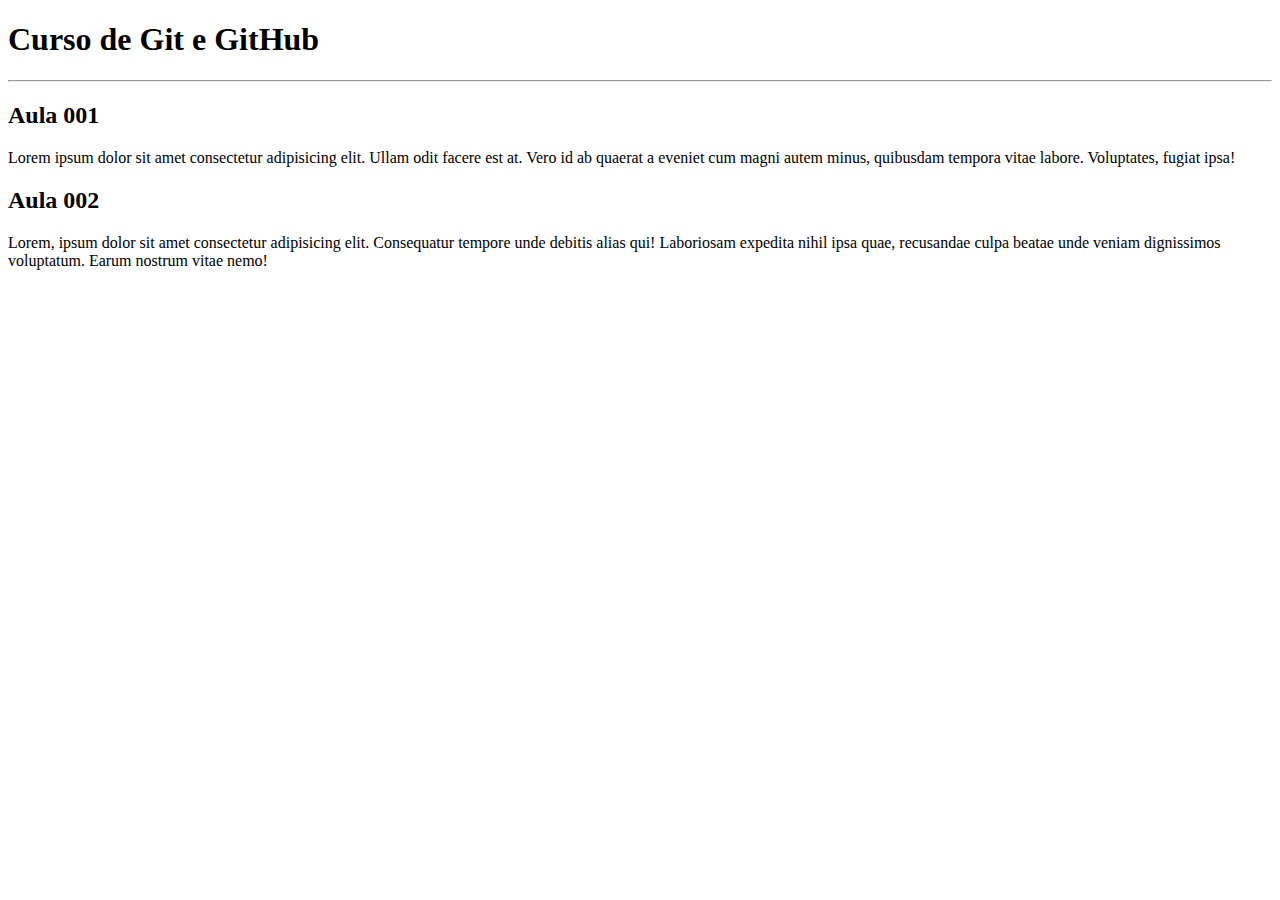
==== site_exemplo/index.html @ 4dfcbff3 "alteração conteúdo" ====
<!DOCTYPE html>
<html lang="pt-br">
<head>
    <meta charset="UTF-8">
    <meta name="viewport" content="width=device-width, initial-scale=1.0">
    <title>Site em repositório</title>
</head>
<body>
    <main>
        <header>
            <h1>Curso de Git e GitHub</h1>
    <hr>
        </header>
        <article>
            <h2>Aula 001</h2>  
            <p>Lorem ipsum dolor sit amet consectetur adipisicing elit. Ullam odit facere est at. Vero id ab quaerat a eveniet cum magni autem minus, quibusdam tempora vitae labore. Voluptates, fugiat ipsa!</p>
        </article>
        <article>
            <h2>Aula 002</h2>
              <p>Lorem, ipsum dolor sit amet consectetur adipisicing elit. Consequatur tempore unde debitis alias qui! Laboriosam expedita nihil ipsa quae, recusandae culpa beatae unde veniam dignissimos voluptatum. Earum nostrum vitae nemo!</p>
        </article>
    </main>
</body>
</html>
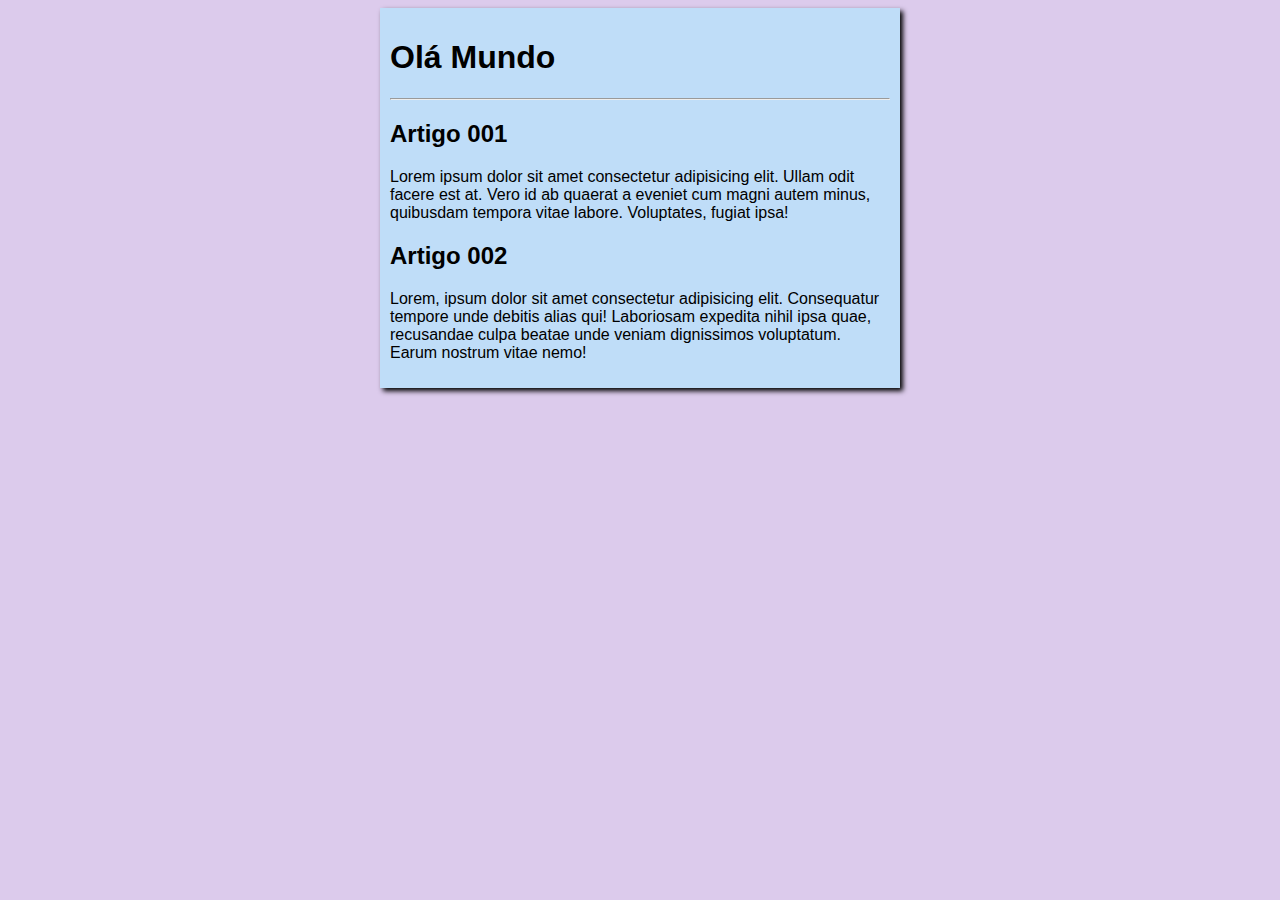
==== commit d14245b7: "Iniciando o disgn" ====
--- a/site_exemplo/index.html
+++ b/site_exemplo/index.html
@@ -4,19 +4,20 @@
     <meta charset="UTF-8">
     <meta name="viewport" content="width=device-width, initial-scale=1.0">
     <title>Site em repositório</title>
+    <link rel="stylesheet" href="estilos/style.css">
 </head>
 <body>
     <main>
         <header>
-            <h1>Curso de Git e GitHub</h1>
+            <h1>Olá Mundo</h1>
     <hr>
         </header>
         <article>
-            <h2>Aula 001</h2>  
+            <h2>Artigo 001</h2>  
             <p>Lorem ipsum dolor sit amet consectetur adipisicing elit. Ullam odit facere est at. Vero id ab quaerat a eveniet cum magni autem minus, quibusdam tempora vitae labore. Voluptates, fugiat ipsa!</p>
         </article>
         <article>
-            <h2>Aula 002</h2>
+            <h2>Artigo 002</h2>
               <p>Lorem, ipsum dolor sit amet consectetur adipisicing elit. Consequatur tempore unde debitis alias qui! Laboriosam expedita nihil ipsa quae, recusandae culpa beatae unde veniam dignissimos voluptatum. Earum nostrum vitae nemo!</p>
         </article>
     </main>
--- a/site_exemplo/estilos/style.css
+++ b/site_exemplo/estilos/style.css
@@ -0,0 +1,13 @@
+body {
+    font-family: Arial, Helvetica, sans-serif;
+    font-size: 16px;
+    background-color: rgb(220, 203, 236);
+}
+
+main {
+    background-color: rgb(191, 221, 248);
+    width: 500px;
+    margin: auto;    
+    padding: 10px;
+    box-shadow: 3px 3px 5px rgb(0, 0, 0.473);
+}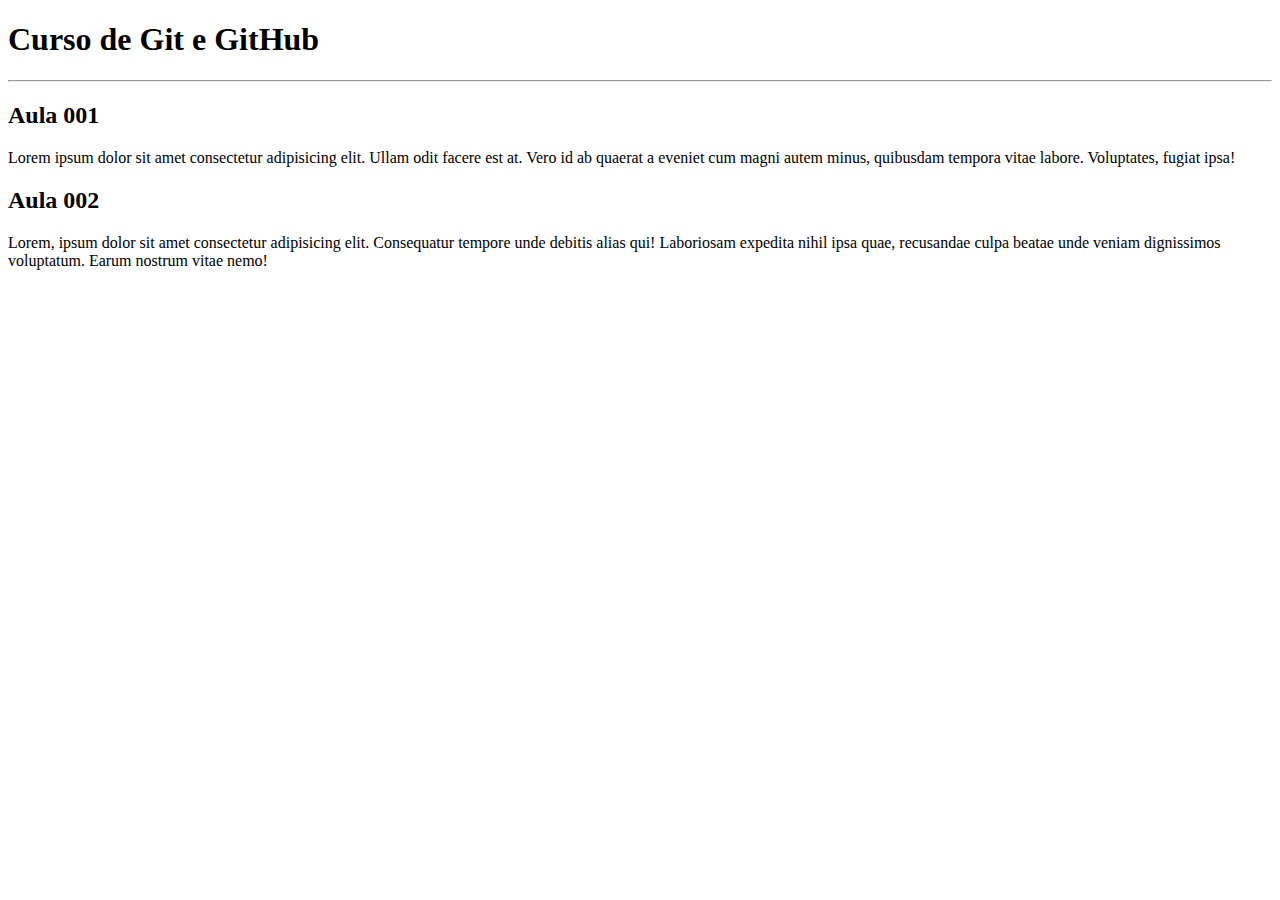
==== commit d47d6f0a: "Esqueci o título" ====
--- a/site_exemplo/index.html
+++ b/site_exemplo/index.html
@@ -3,21 +3,20 @@
 <head>
     <meta charset="UTF-8">
     <meta name="viewport" content="width=device-width, initial-scale=1.0">
-    <title>Site em repositório</title>
-    <link rel="stylesheet" href="estilos/style.css">
+    <title>Site Curso em Vídeo</title>
 </head>
 <body>
     <main>
         <header>
-            <h1>Olá Mundo</h1>
+            <h1>Curso de Git e GitHub</h1>
     <hr>
         </header>
         <article>
-            <h2>Artigo 001</h2>  
+            <h2>Aula 001</h2>  
             <p>Lorem ipsum dolor sit amet consectetur adipisicing elit. Ullam odit facere est at. Vero id ab quaerat a eveniet cum magni autem minus, quibusdam tempora vitae labore. Voluptates, fugiat ipsa!</p>
         </article>
         <article>
-            <h2>Artigo 002</h2>
+            <h2>Aula 002</h2>
               <p>Lorem, ipsum dolor sit amet consectetur adipisicing elit. Consequatur tempore unde debitis alias qui! Laboriosam expedita nihil ipsa quae, recusandae culpa beatae unde veniam dignissimos voluptatum. Earum nostrum vitae nemo!</p>
         </article>
     </main>
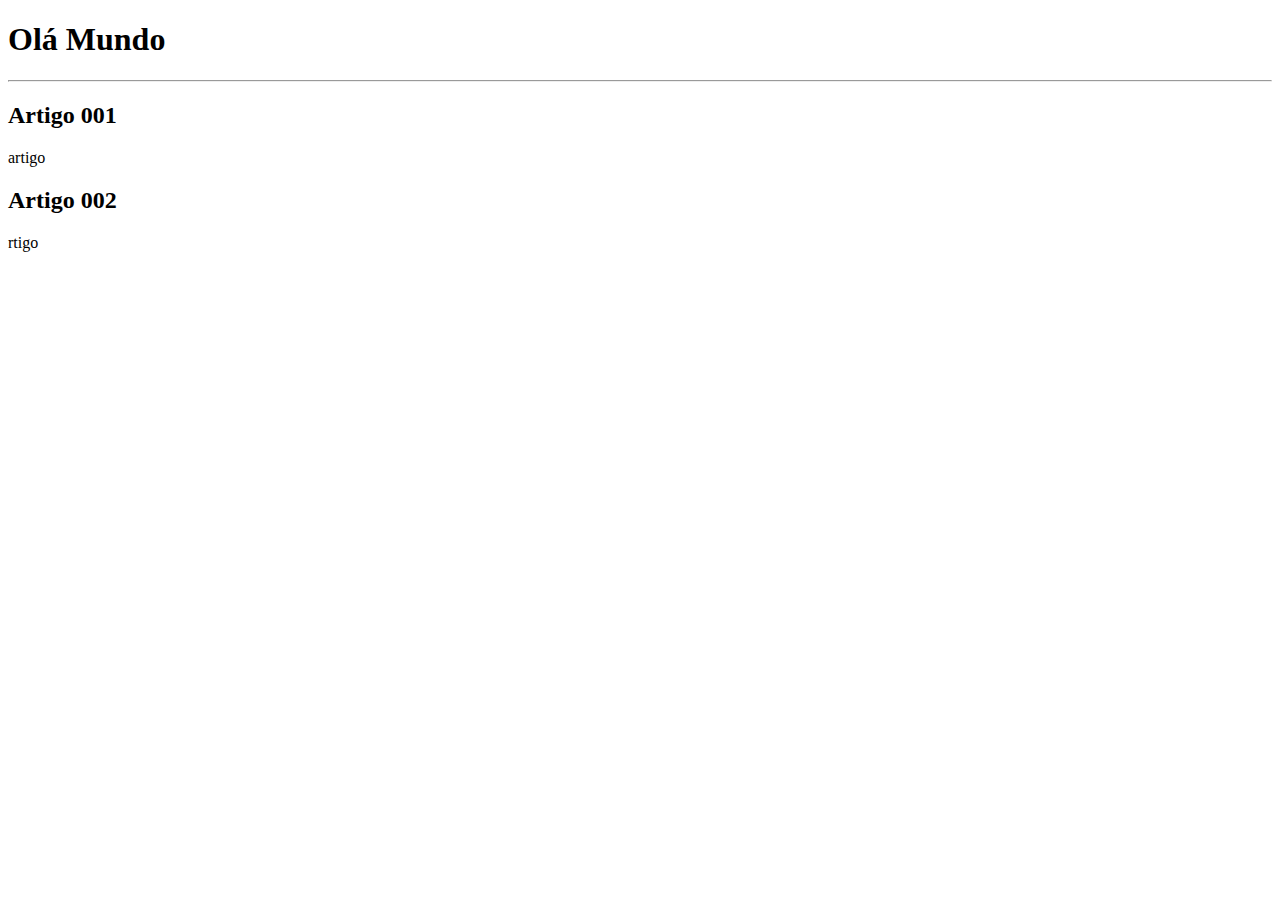
==== commit be562eb8: "artigo" ====
--- a/site_exemplo/index.html
+++ b/site_exemplo/index.html
@@ -3,21 +3,21 @@
 <head>
     <meta charset="UTF-8">
     <meta name="viewport" content="width=device-width, initial-scale=1.0">
-    <title>Site Curso em Vídeo</title>
+    <title>Site em repositório</title>
 </head>
 <body>
     <main>
         <header>
-            <h1>Curso de Git e GitHub</h1>
+            <h1>Olá Mundo</h1>
     <hr>
         </header>
         <article>
-            <h2>Aula 001</h2>  
-            <p>Lorem ipsum dolor sit amet consectetur adipisicing elit. Ullam odit facere est at. Vero id ab quaerat a eveniet cum magni autem minus, quibusdam tempora vitae labore. Voluptates, fugiat ipsa!</p>
+            <h2>Artigo 001</h2>  
+            <p>artigo</p>
         </article>
         <article>
-            <h2>Aula 002</h2>
-              <p>Lorem, ipsum dolor sit amet consectetur adipisicing elit. Consequatur tempore unde debitis alias qui! Laboriosam expedita nihil ipsa quae, recusandae culpa beatae unde veniam dignissimos voluptatum. Earum nostrum vitae nemo!</p>
+            <h2>Artigo 002</h2>
+              <p>rtigo</p>
         </article>
     </main>
 </body>
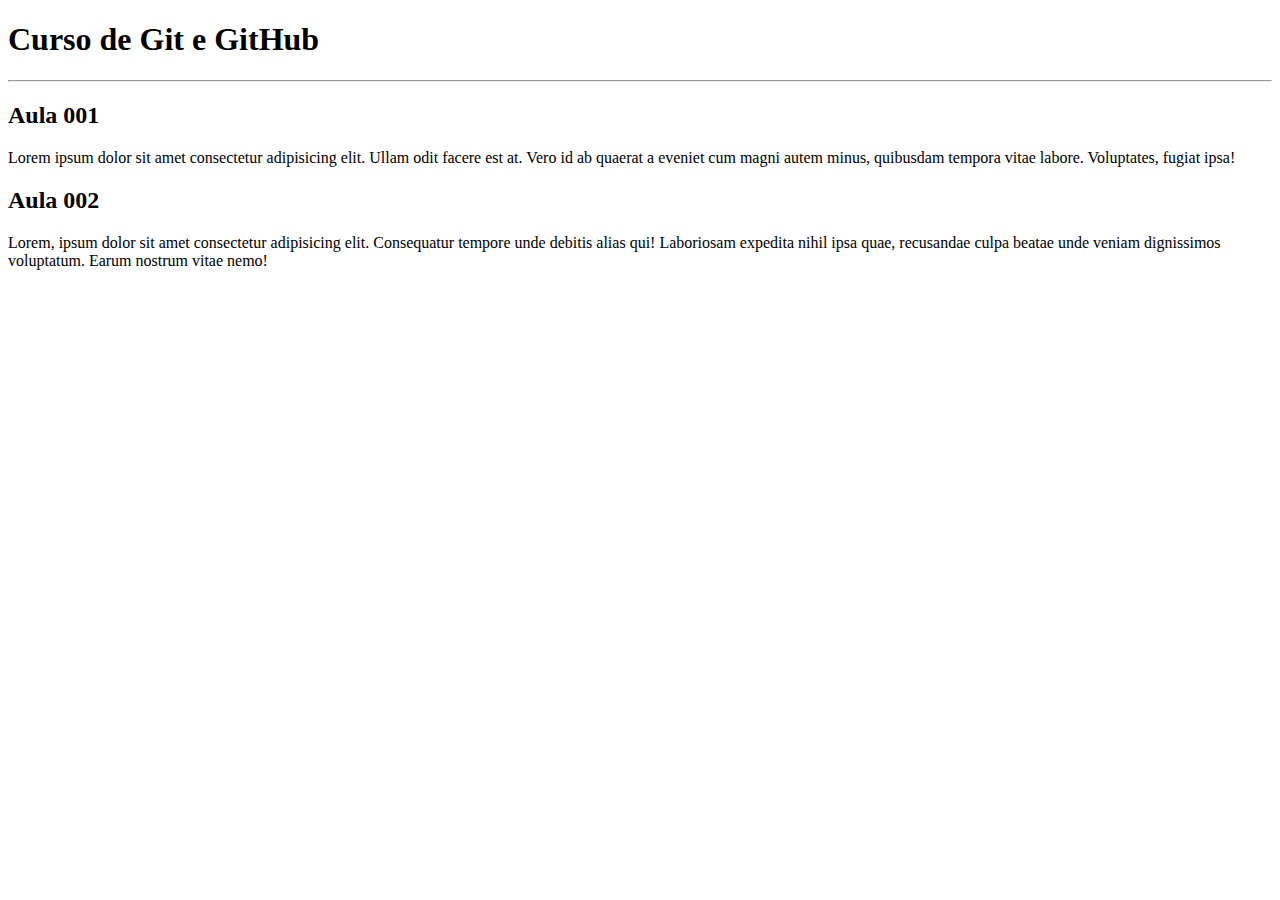
==== commit af1810fb: "Merge branch 'contúdo'" ====
--- a/site_exemplo/index.html
+++ b/site_exemplo/index.html
@@ -3,21 +3,21 @@
 <head>
     <meta charset="UTF-8">
     <meta name="viewport" content="width=device-width, initial-scale=1.0">
-    <title>Site em repositório</title>
+    <title>Site Curso em Vídeo</title>
 </head>
 <body>
     <main>
         <header>
-            <h1>Olá Mundo</h1>
+            <h1>Curso de Git e GitHub</h1>
     <hr>
         </header>
         <article>
-            <h2>Artigo 001</h2>  
-            <p>artigo</p>
+            <h2>Aula 001</h2>  
+            <p>Lorem ipsum dolor sit amet consectetur adipisicing elit. Ullam odit facere est at. Vero id ab quaerat a eveniet cum magni autem minus, quibusdam tempora vitae labore. Voluptates, fugiat ipsa!</p>
         </article>
         <article>
-            <h2>Artigo 002</h2>
-              <p>rtigo</p>
+            <h2>Aula 002</h2>
+              <p>Lorem, ipsum dolor sit amet consectetur adipisicing elit. Consequatur tempore unde debitis alias qui! Laboriosam expedita nihil ipsa quae, recusandae culpa beatae unde veniam dignissimos voluptatum. Earum nostrum vitae nemo!</p>
         </article>
     </main>
 </body>
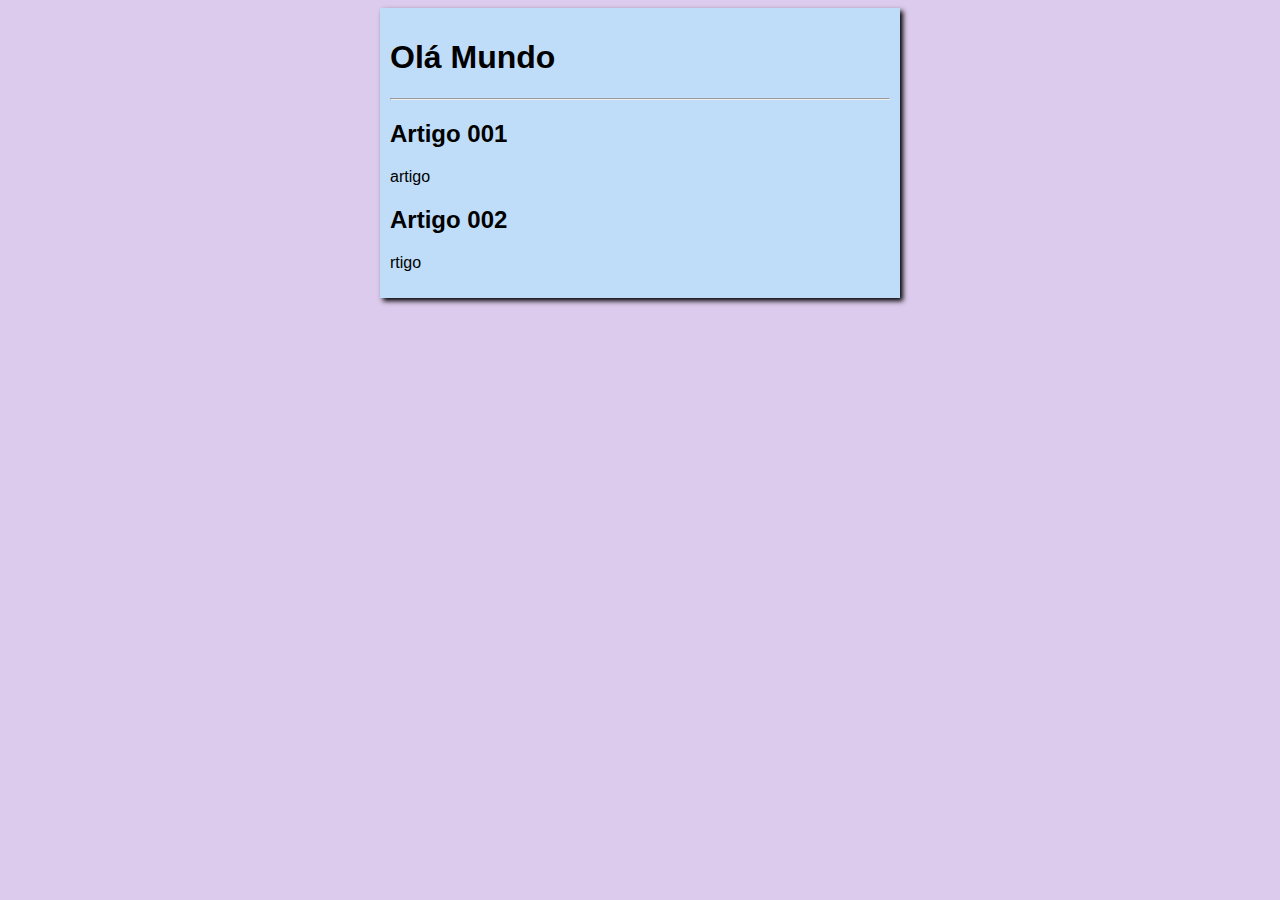
==== commit ca92e74b: "corrigindo erro de estilo" ====
--- a/site_exemplo/index.html
+++ b/site_exemplo/index.html
@@ -3,21 +3,22 @@
 <head>
     <meta charset="UTF-8">
     <meta name="viewport" content="width=device-width, initial-scale=1.0">
-    <title>Site Curso em Vídeo</title>
+    <title>Site em repositório</title>
+    <link rel="stylesheet" href="estilos/style.css">
 </head>
 <body>
     <main>
         <header>
-            <h1>Curso de Git e GitHub</h1>
+            <h1>Olá Mundo</h1>
     <hr>
         </header>
         <article>
-            <h2>Aula 001</h2>  
-            <p>Lorem ipsum dolor sit amet consectetur adipisicing elit. Ullam odit facere est at. Vero id ab quaerat a eveniet cum magni autem minus, quibusdam tempora vitae labore. Voluptates, fugiat ipsa!</p>
+            <h2>Artigo 001</h2>  
+            <p>artigo</p>
         </article>
         <article>
-            <h2>Aula 002</h2>
-              <p>Lorem, ipsum dolor sit amet consectetur adipisicing elit. Consequatur tempore unde debitis alias qui! Laboriosam expedita nihil ipsa quae, recusandae culpa beatae unde veniam dignissimos voluptatum. Earum nostrum vitae nemo!</p>
+            <h2>Artigo 002</h2>
+              <p>rtigo</p>
         </article>
     </main>
 </body>
--- a/site_exemplo/estilos/style.css
+++ b/site_exemplo/estilos/style.css
@@ -0,0 +1,13 @@
+body {
+    font-family: Arial, Helvetica, sans-serif;
+    font-size: 16px;
+    background-color: rgb(220, 203, 236);
+}
+
+main {
+    background-color: rgb(191, 221, 248);
+    width: 500px;
+    margin: auto;    
+    padding: 10px;
+    box-shadow: 3px 3px 5px rgb(0, 0, 0.473);
+}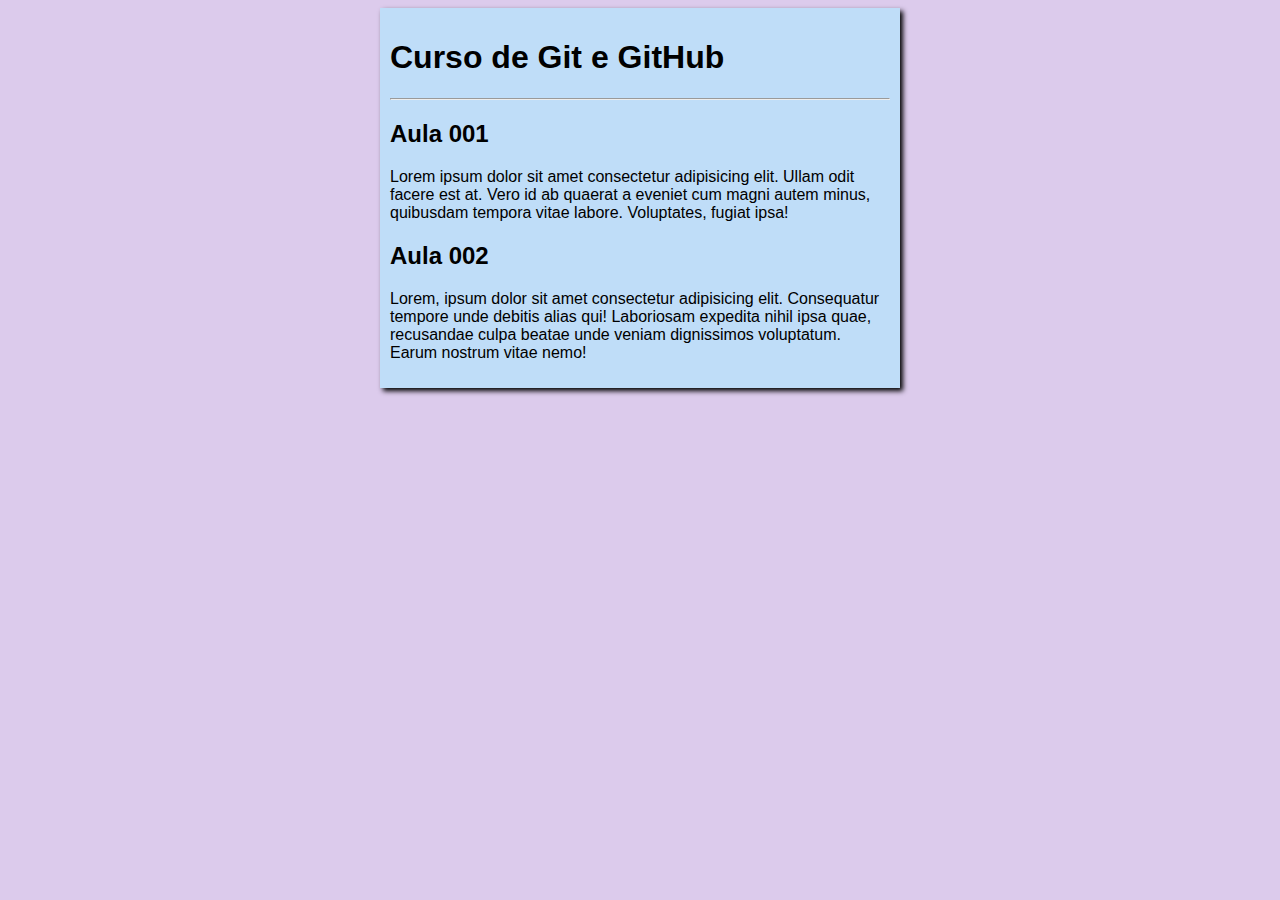
==== commit dcde5d73: "Merge branch 'design'" ====
--- a/site_exemplo/index.html
+++ b/site_exemplo/index.html
@@ -9,16 +9,16 @@
 <body>
     <main>
         <header>
-            <h1>Olá Mundo</h1>
+            <h1>Curso de Git e GitHub</h1>
     <hr>
         </header>
         <article>
-            <h2>Artigo 001</h2>  
-            <p>artigo</p>
+            <h2>Aula 001</h2>  
+            <p>Lorem ipsum dolor sit amet consectetur adipisicing elit. Ullam odit facere est at. Vero id ab quaerat a eveniet cum magni autem minus, quibusdam tempora vitae labore. Voluptates, fugiat ipsa!</p>
         </article>
         <article>
-            <h2>Artigo 002</h2>
-              <p>rtigo</p>
+            <h2>Aula 002</h2>
+              <p>Lorem, ipsum dolor sit amet consectetur adipisicing elit. Consequatur tempore unde debitis alias qui! Laboriosam expedita nihil ipsa quae, recusandae culpa beatae unde veniam dignissimos voluptatum. Earum nostrum vitae nemo!</p>
         </article>
     </main>
 </body>
